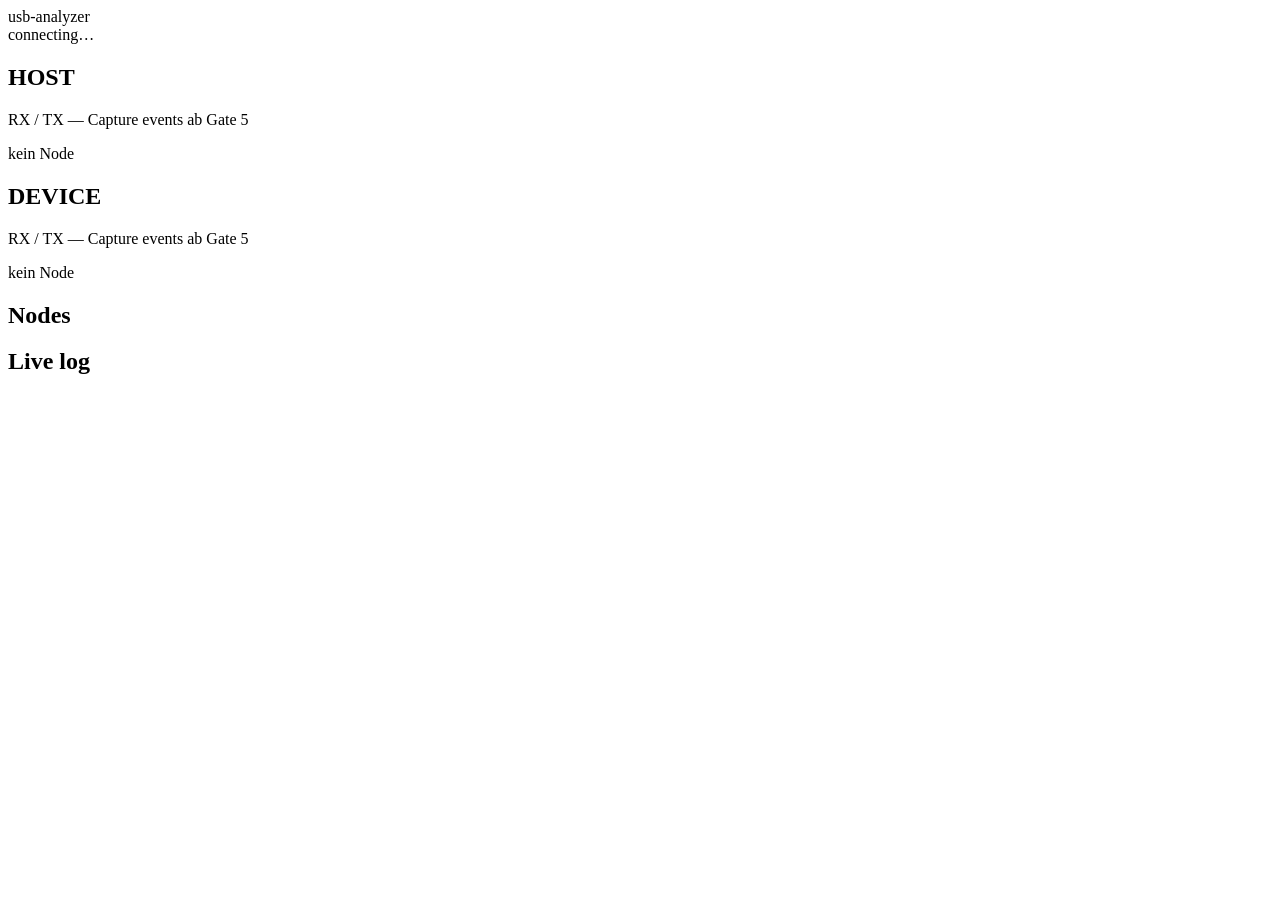
==== web/index.html @ 749c0f06 "Add lab Web UI Slice A and Gate 2 device firmware scaffold Ship controller.run with REST/SSE and a d" ====
<!DOCTYPE html>
<html lang="de">
<head>
  <meta charset="utf-8" />
  <meta name="viewport" content="width=device-width, initial-scale=1" />
  <title>usb-analyzer lab</title>
  <link rel="stylesheet" href="/styles.css" />
</head>
<body>
  <header>
    <div class="brand">usb-analyzer</div>
    <div class="meta" id="health">connecting…</div>
  </header>

  <main>
    <section class="lanes">
      <article class="lane" id="lane-host">
        <h2>HOST</h2>
        <p class="muted">RX / TX — Capture events ab Gate 5</p>
        <div class="node-slot" data-role="host">kein Node</div>
        <div class="stream" id="stream-host"></div>
      </article>
      <article class="lane" id="lane-device">
        <h2>DEVICE</h2>
        <p class="muted">RX / TX — Capture events ab Gate 5</p>
        <div class="node-slot" data-role="device">kein Node</div>
        <div class="stream" id="stream-device"></div>
      </article>
    </section>

    <section class="panel">
      <h2>Nodes</h2>
      <div id="nodes" class="nodes"></div>
    </section>

    <section class="panel">
      <h2>Live log</h2>
      <pre id="log"></pre>
    </section>
  </main>

  <script src="/app.js"></script>
</body>
</html>
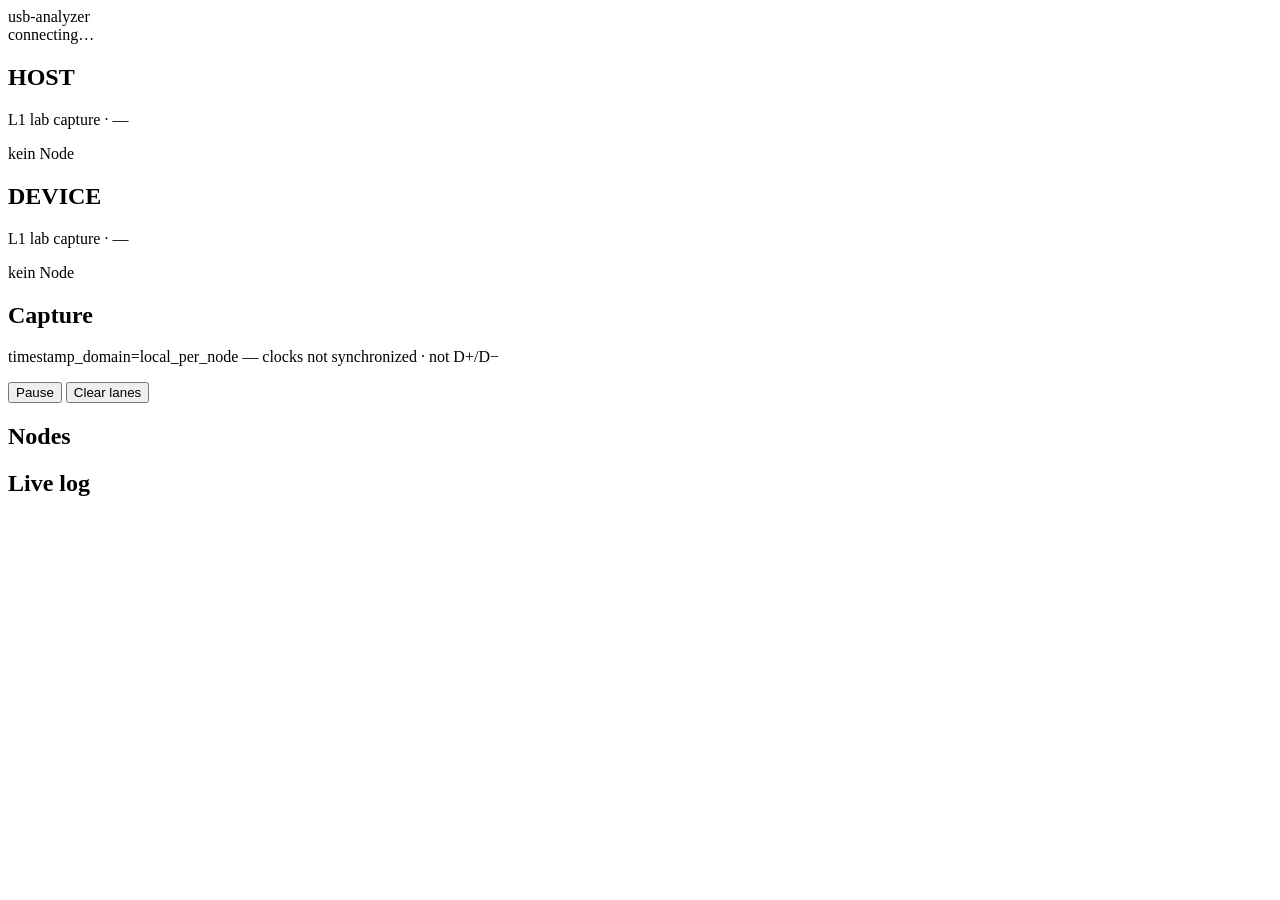
==== commit 3212f902: "Zwischenstand 0.0.19: Gate-7 dual-node capture timeline Debian lab UI polls Host/Device CaptureLog v" ====
--- a/web/index.html
+++ b/web/index.html
@@ -16,16 +16,25 @@
     <section class="lanes">
       <article class="lane" id="lane-host">
         <h2>HOST</h2>
-        <p class="muted">RX / TX — Capture events ab Gate 5</p>
+        <p class="muted">L1 lab capture · <span class="mono" id="cap-meta-host">—</span></p>
         <div class="node-slot" data-role="host">kein Node</div>
-        <div class="stream" id="stream-host"></div>
+        <div class="cap-list" id="cap-host"></div>
       </article>
       <article class="lane" id="lane-device">
         <h2>DEVICE</h2>
-        <p class="muted">RX / TX — Capture events ab Gate 5</p>
+        <p class="muted">L1 lab capture · <span class="mono" id="cap-meta-device">—</span></p>
         <div class="node-slot" data-role="device">kein Node</div>
-        <div class="stream" id="stream-device"></div>
+        <div class="cap-list" id="cap-device"></div>
       </article>
+    </section>
+
+    <section class="panel">
+      <h2>Capture</h2>
+      <p class="muted">timestamp_domain=<span class="mono">local_per_node</span> — clocks not synchronized · not D+/D−</p>
+      <div class="actions" style="margin-bottom:0.5rem">
+        <button type="button" id="btn-cap-pause">Pause</button>
+        <button type="button" id="btn-cap-clear">Clear lanes</button>
+      </div>
     </section>
 
     <section class="panel">
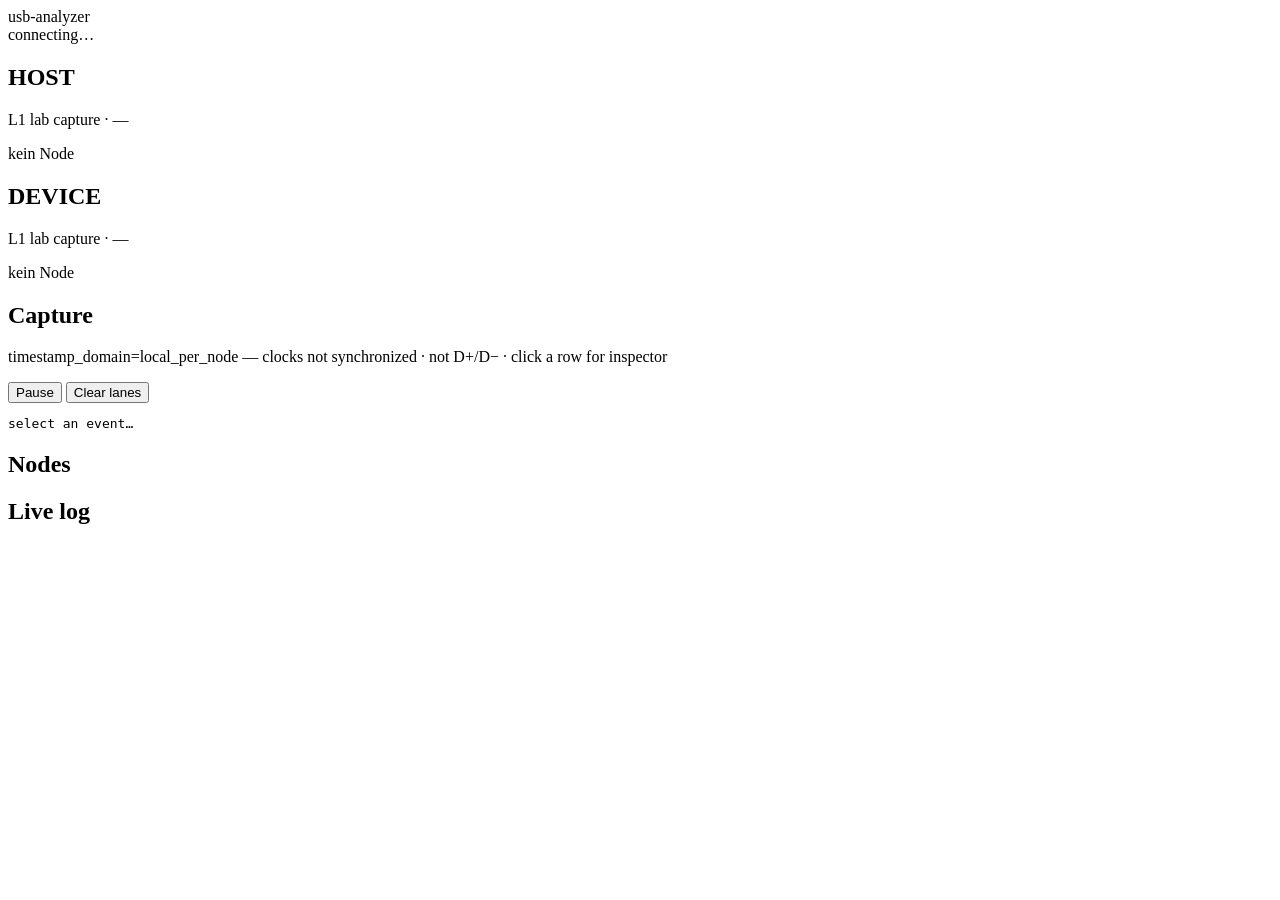
==== commit 97c77e10: "Zwischenstand 0.0.20: MSC complete_cb markers + capture inspector Device TinyUSB complete hooks emit" ====
--- a/web/index.html
+++ b/web/index.html
@@ -30,11 +30,12 @@
 
     <section class="panel">
       <h2>Capture</h2>
-      <p class="muted">timestamp_domain=<span class="mono">local_per_node</span> — clocks not synchronized · not D+/D−</p>
+      <p class="muted">timestamp_domain=<span class="mono">local_per_node</span> — clocks not synchronized · not D+/D− · click a row for inspector</p>
       <div class="actions" style="margin-bottom:0.5rem">
         <button type="button" id="btn-cap-pause">Pause</button>
         <button type="button" id="btn-cap-clear">Clear lanes</button>
       </div>
+      <pre id="cap-inspect" class="inspect">select an event…</pre>
     </section>
 
     <section class="panel">
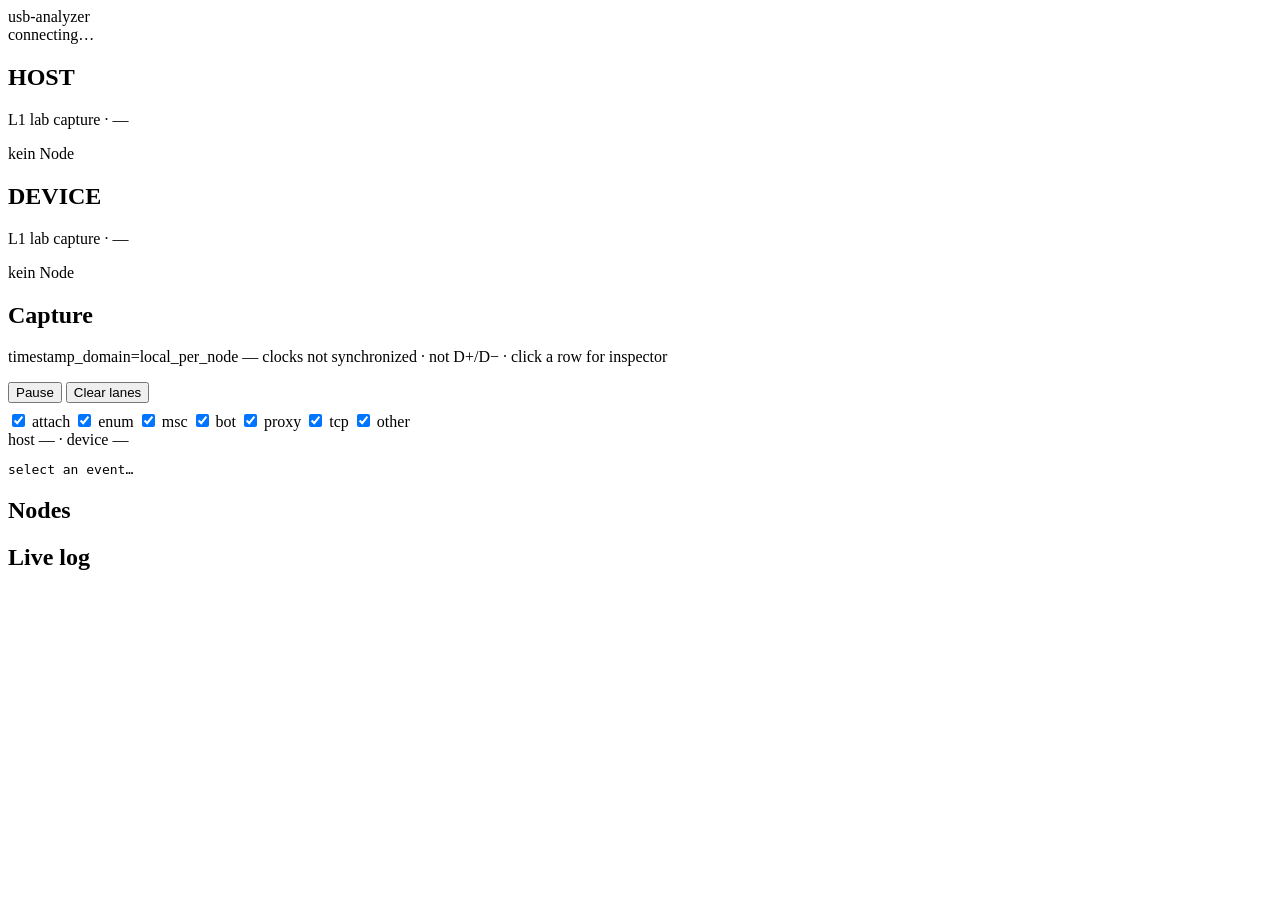
==== commit 367e36bc: "Zwischenstand 0.0.22: Gate-7 capture filters/stats + richer enum Lab UI filters MSC/BOT/proxy/tcp ev" ====
--- a/web/index.html
+++ b/web/index.html
@@ -35,6 +35,16 @@
         <button type="button" id="btn-cap-pause">Pause</button>
         <button type="button" id="btn-cap-clear">Clear lanes</button>
       </div>
+      <div class="filters" id="cap-filters">
+        <label><input type="checkbox" data-f="attach" checked /> attach</label>
+        <label><input type="checkbox" data-f="enum" checked /> enum</label>
+        <label><input type="checkbox" data-f="msc" checked /> msc</label>
+        <label><input type="checkbox" data-f="bot" checked /> bot</label>
+        <label><input type="checkbox" data-f="proxy" checked /> proxy</label>
+        <label><input type="checkbox" data-f="tcp" checked /> tcp</label>
+        <label><input type="checkbox" data-f="other" checked /> other</label>
+      </div>
+      <div class="stats" id="cap-stats">host — · device —</div>
       <pre id="cap-inspect" class="inspect">select an event…</pre>
     </section>
 
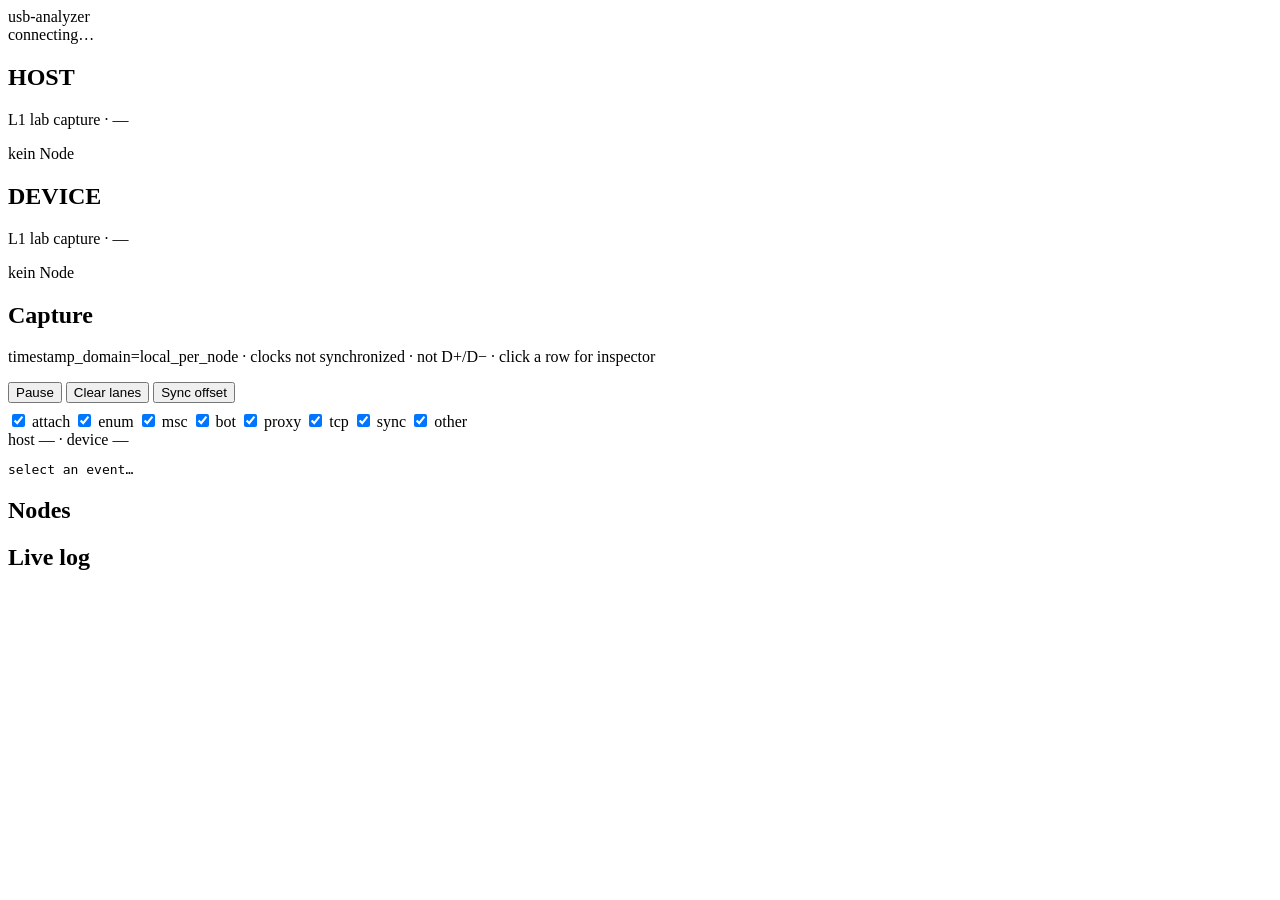
==== commit cf3bd151: "Zwischenstand 0.0.28: proxy identity, class-hook CBW/CSW, sync + EP0 forward. Advances Gates 4/6/8 w" ====
--- a/web/index.html
+++ b/web/index.html
@@ -30,10 +30,11 @@
 
     <section class="panel">
       <h2>Capture</h2>
-      <p class="muted">timestamp_domain=<span class="mono">local_per_node</span> — clocks not synchronized · not D+/D− · click a row for inspector</p>
+      <p class="muted">timestamp_domain=<span class="mono" id="cap-domain">local_per_node</span> · <span id="cap-sync-badge">clocks not synchronized</span> · not D+/D− · click a row for inspector</p>
       <div class="actions" style="margin-bottom:0.5rem">
         <button type="button" id="btn-cap-pause">Pause</button>
         <button type="button" id="btn-cap-clear">Clear lanes</button>
+        <button type="button" id="btn-cap-sync">Sync offset</button>
       </div>
       <div class="filters" id="cap-filters">
         <label><input type="checkbox" data-f="attach" checked /> attach</label>
@@ -42,6 +43,7 @@
         <label><input type="checkbox" data-f="bot" checked /> bot</label>
         <label><input type="checkbox" data-f="proxy" checked /> proxy</label>
         <label><input type="checkbox" data-f="tcp" checked /> tcp</label>
+        <label><input type="checkbox" data-f="sync" checked /> sync</label>
         <label><input type="checkbox" data-f="other" checked /> other</label>
       </div>
       <div class="stats" id="cap-stats">host — · device —</div>
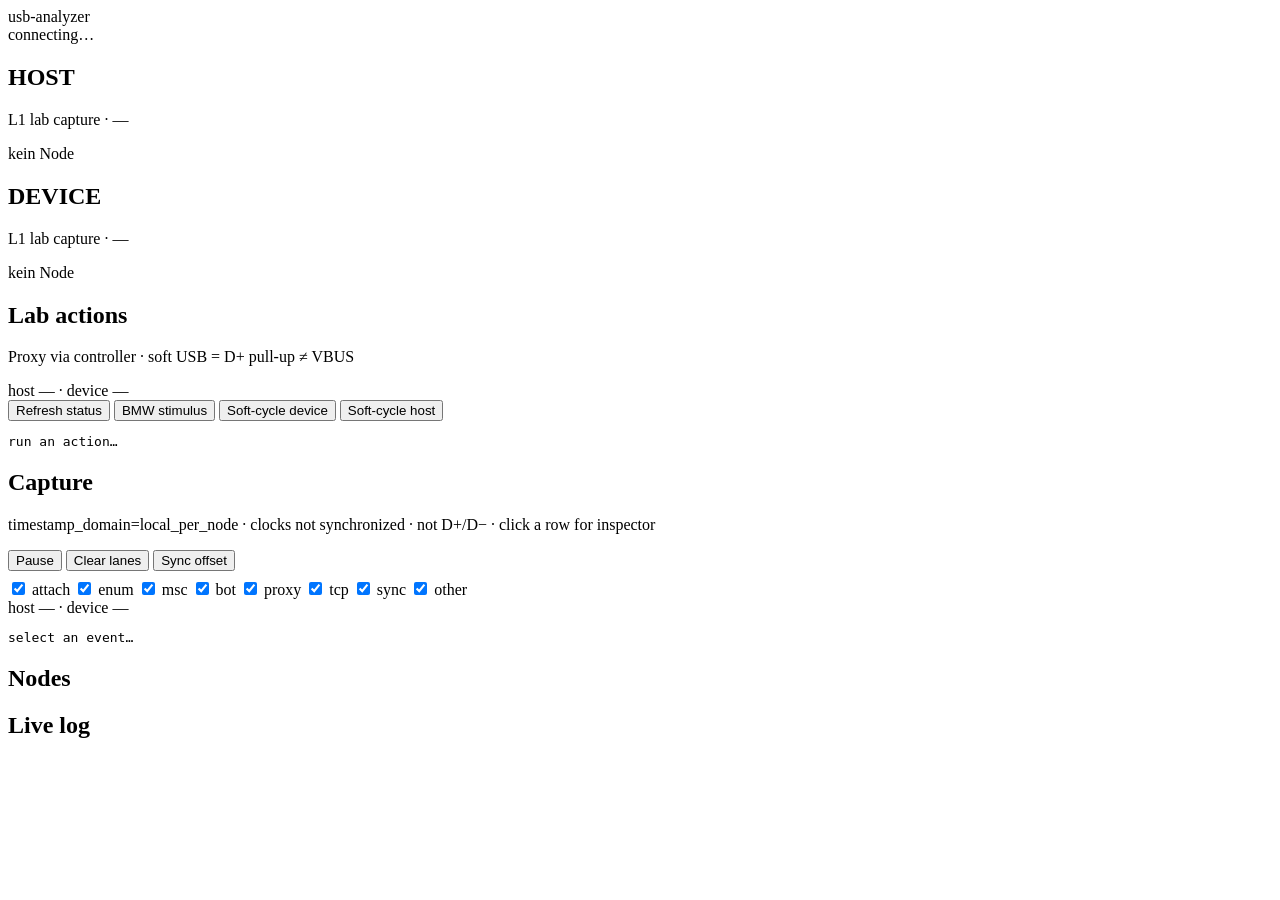
==== commit 917007a2: "Ship 0.0.50 lab packages: stimulus extend, UI actions, soft-unplug docs. BMW host stimulus gains REQ" ====
--- a/web/index.html
+++ b/web/index.html
@@ -26,6 +26,19 @@
         <div class="node-slot" data-role="device">kein Node</div>
         <div class="cap-list" id="cap-device"></div>
       </article>
+    </section>
+
+    <section class="panel" id="lab-actions">
+      <h2>Lab actions</h2>
+      <p class="muted">Proxy via controller · soft USB = D+ pull-up <span class="mono">≠ VBUS</span></p>
+      <div class="lab-status mono" id="lab-node-status">host — · device —</div>
+      <div class="actions">
+        <button type="button" id="btn-lab-refresh">Refresh status</button>
+        <button type="button" id="btn-lab-stimulus">BMW stimulus</button>
+        <button type="button" id="btn-lab-cycle-dev">Soft-cycle device</button>
+        <button type="button" id="btn-lab-cycle-host">Soft-cycle host</button>
+      </div>
+      <pre id="lab-action-out" class="inspect">run an action…</pre>
     </section>
 
     <section class="panel">
